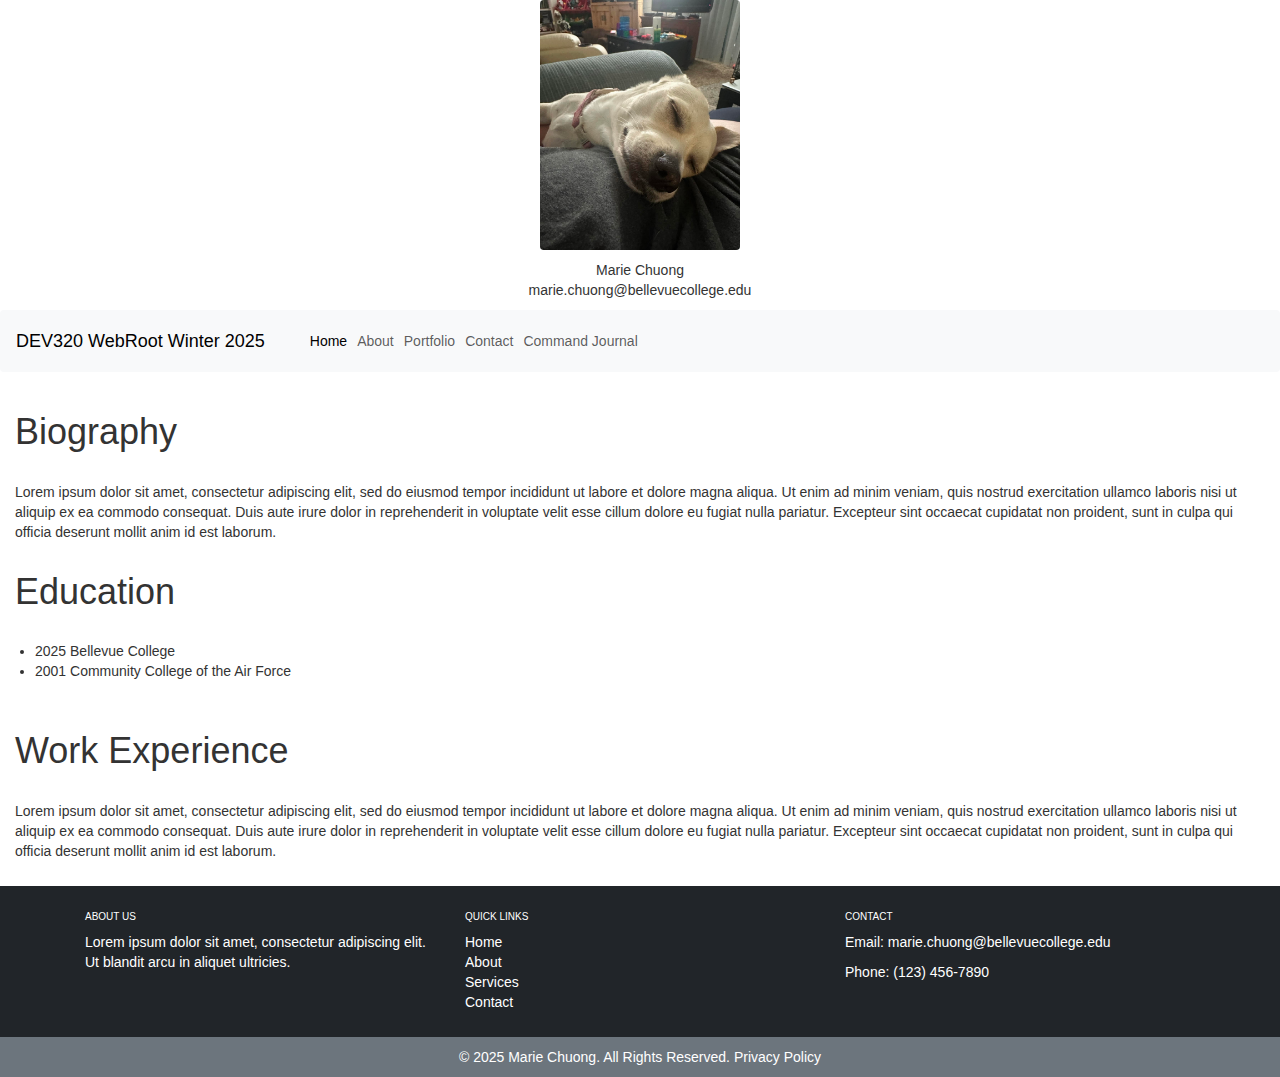
==== index.html @ 9c53b634 "Command Journal html" ====
<!DOCTYPE html>
<html lang="en">

<head>
  <meta http-equiv="Content-Type" content="text/html; charset=UTF-8" />
  <title>Marie's not so Awesome Web Site</title>

  <meta name="description"
    content="CSI443 Web site.  Text here shows up in the description listed in search engine results." />
  <meta name="keywords" content="HTML,CSS,XML,JavaScript" />
  <meta name="author" content="Marie Chuong" />
  <meta name="viewport" content="width=device-width, initial-scale=1, shrink-to-fit=no" />
  <!-- See http://getbootstrap.com for detgails on how to use these libraries -->
  <link rel="stylesheet" type="text/css" href="./index_files/reset.css" />
  <link href="https://cdn.jsdelivr.net/npm/bootstrap@5.3.0/dist/css/bootstrap.min.css" rel="stylesheet" />

  <link rel="stylesheet" type="text/css" href="./css/bootstrap.min.css" />
  <link rel="stylesheet" type="text/css" href="./index_files/jquery.min.js.download" />
  <link rel="stylesheet" type="text/css" href="./index_files/bootstrap.min.js.download" />

  <link rel="stylesheet" href="./css/bootstrap.min.css" />
  <!-- Below is the link to your custom style sheet. -->
  <!-- link rel="stylesheet" href="../css/style.css" / -->

  <!-- Below is an Internal style that places a border around divs.  USE BORDERS DURING DEVELOPMENT TO SEE WHAT IS GOING ON
TURN BORDERS OFF, TURN BORDERS OFF, REPEAT, TURN BORDERS OFF FOR PRODUCTION.  DO NOT LEAVE ANY UNSTYLED BORDERS TURNED ON WHEN YOU PUBLISH YOUR PAGE FOR PUBLIC ACCESS -->
  <style>
    /* div {
        border: solid;
      } */

    @media only screen and (min-width: 100px) {
      /* For tablets: */

      /* this will change the container class background to red when tablet*/

      .col {
        background-color: lavenderblush;
      }
    }

    @media only screen and (min-width: 768px) {
      /* For desktop: will change the container class to orange*/

      .col {
        background-color: lightgray;
      }
    }

    @media only screen and (min-width: 992px) {
      /* For desktop: will change the container class to orange*/

      .col {
        background-color: lightgoldenrodyellow;
      }
    }

    @media only screen and (min-width: 1200px) {
      /* For desktop: will change the container class to orange*/

      .col {
        background-color: lavender;
      }
    }

    @media only screen and (orientation: landscape) {
      /* This will change the background to light blue when the view is landscape */

      .body {
        background-color: lightblue;
      }
    }
  </style>
</head>

<body>


  <div class="container text-center">
    <img src="./images/kiwi.jpg" class="img-fluid rounded mb-3" alt="A sleeping dog" style="height: 250px;" />
    <div class="col-12">
      <p>Marie Chuong
        <br> marie.chuong@bellevuecollege.edu
      </p>
    </div>
  </div>

  <!---- Navigation Bar -----> 
  <nav class="navbar navbar-expand-lg navbar-light bg-light">
    <div class="container-fluid">
      <a class="navbar-brand" href="https://github.com/Mchuong10/webrootw25">DEV320 WebRoot Winter 2025</a>
      <button class="navbar-toggler" type="button" data-bs-toggle="collapse" data-bs-target="#navbarNav"
        aria-controls="navbarNav" aria-expanded="false" aria-label="Toggle navigation">
        <span class="navbar-toggler-icon"></span>
      </button>
      <div class="collapse navbar-collapse" id="navbarNav">
        <ul class="navbar-nav">
          <li class="nav-item">
            <a class="nav-link active" aria-current="page" href="index.html">Home</a>
          </li>
          <li class="nav-item">
            <a class="nav-link" href="index.html">About</a>
          </li>
          <li class="nav-item">
            <a class="nav-link"href="index.html">Portfolio</a></li>
            <li class="nav-item">
              <a class="nav-link" href="index.html">Contact</a></li>
              <li class="nav-item">
                <a class="nav-link" href="html\journalcommands.html">Command Journal</a></li>
        </ul>
      </div>
    </div>
  </nav>

  <!-- port 1-->
  <div class="container-fluid d-flex flex-column">
    <div class="col-12">
      <p>
        <h1 class="strong">Biography</h1><br>Lorem ipsum dolor sit amet,
        consectetur adipiscing elit, sed do eiusmod tempor incididunt ut
        labore et dolore magna aliqua. Ut enim ad minim veniam, quis nostrud
        exercitation ullamco laboris nisi ut aliquip ex ea commodo consequat.
        Duis aute irure dolor in reprehenderit in voluptate velit esse cillum
        dolore eu fugiat nulla pariatur. Excepteur sint occaecat cupidatat non
        proident, sunt in culpa qui officia deserunt mollit anim id est
        laborum.
      </p>
    </div>
    <!-- port 2-->
  </div>


  <div class="container-fluid d-flex flex-column">
    <div class="col-12">
      <h1>Education</h1><br />
      <ul>
        <li>
          2025 Bellevue College
        </li>
        <li>2001 Community College of the Air Force</li>
      </ul>
      <br />
    </div>
    <!--land 3-->
  </div>
  <div class="container-fluid d-flex flex-column">
    <div class="col-12">
      <H1>Work Experience </H1><br />
      <p>
        Lorem ipsum dolor sit amet, consectetur adipiscing elit, sed do
        eiusmod tempor incididunt ut labore et dolore magna aliqua. Ut enim ad
        minim veniam, quis nostrud exercitation ullamco laboris nisi ut
        aliquip ex ea commodo consequat. Duis aute irure dolor in
        reprehenderit in voluptate velit esse cillum dolore eu fugiat nulla
        pariatur. Excepteur sint occaecat cupidatat non proident, sunt in
        culpa qui officia deserunt mollit anim id est laborum.
      </p>
    </div>
    <!-- land 3-->
    <!--!div-->
  </div>
</body>
  <!-- Footer -->
  <footer class="bg-dark text-white text-center text-lg-start mt-4">
    <div class="container p-4">
      <div class="row">
        <!-- Column 1: About -->
        <div class="col-lg-4 col-md-6 mb-4 mb-md-0">
          <h5 class="text-uppercase fs-6">About Us</h5>
          <p class="fs-7">
            Lorem ipsum dolor sit amet, consectetur adipiscing elit. Ut
            blandit arcu in aliquet ultricies.
          </p>
        </div>

        <!-- Column 2: Links -->
        <div class="col-lg-4 col-md-6 mb-4 mb-md-0">
          <h5 class="text-uppercase fs-6">Quick Links</h5>
          <ul class="list-unstyled fs-7">
            <li>
              <a href="./index.html" class="text-white text-decoration-none">Home</a>
            </li>
            <li>
              <a href="#" class="text-white text-decoration-none">About</a>
            </li>
            <li>
              <a href="#" class="text-white text-decoration-none">Services</a>
            </li>
            <li>
              <a href="#" class="text-white text-decoration-none">Contact</a>
            </li>
          </ul>
        </div>

        <!-- Column 3: Contact -->
        <div class="col-lg-4 col-md-6 mb-4 mb-md-0">
          <h5 class="text-uppercase fs-6">Contact</h5>
          <p class="fs-7">Email: marie.chuong@bellevuecollege.edu</p>
          <p class="fs-7">Phone: (123) 456-7890</p>
        </div>
      </div>
    </div>

    <!-- Footer Bottom -->
    <div class="text-center p-3 bg-secondary fs-7">
      &copy; 2025 Marie Chuong. All Rights Reserved.
      <a href="#" class="text-white text-decoration-none">Privacy Policy</a>
    </div>
  </footer>

  <script src="./index_files/jquery.min.js.download"></script>
  <script src="./index_files/bootstrap.min.js.download"></script>
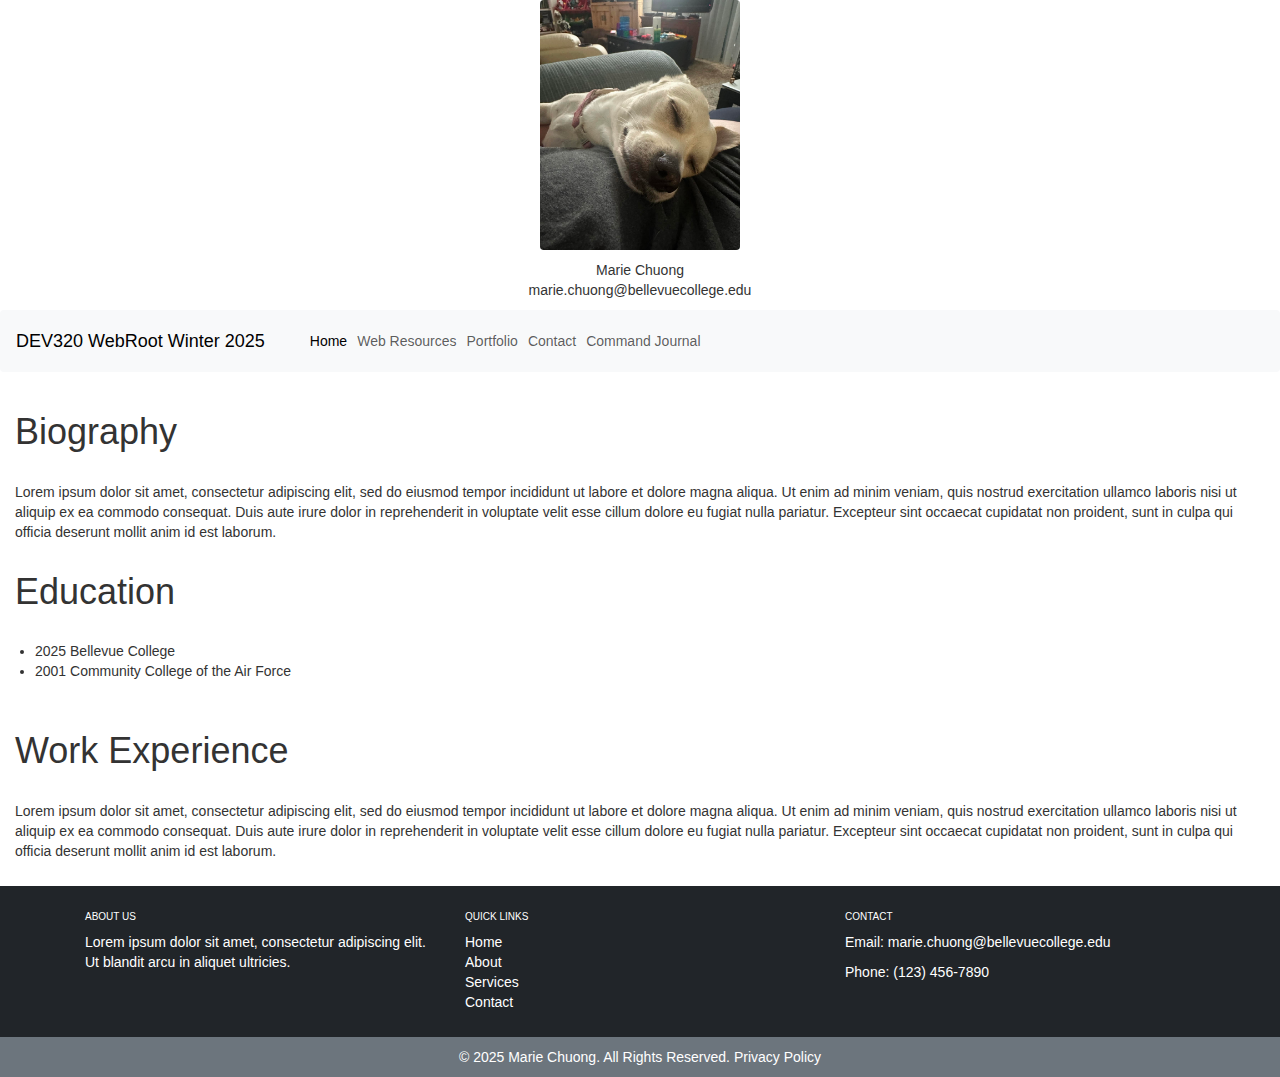
==== commit 9f56c24c: "adding research" ====
--- a/index.html
+++ b/index.html
@@ -99,7 +99,7 @@
             <a class="nav-link active" aria-current="page" href="index.html">Home</a>
           </li>
           <li class="nav-item">
-            <a class="nav-link" href="index.html">About</a>
+            <a class="nav-link" href="html\webresources.html">Web Resources</a>
           </li>
           <li class="nav-item">
             <a class="nav-link"href="index.html">Portfolio</a></li>
@@ -178,7 +178,7 @@
           <h5 class="text-uppercase fs-6">Quick Links</h5>
           <ul class="list-unstyled fs-7">
             <li>
-              <a href="./index.html" class="text-white text-decoration-none">Home</a>
+              <a href="index.html" class="text-white text-decoration-none">Home</a>
             </li>
             <li>
               <a href="#" class="text-white text-decoration-none">About</a>
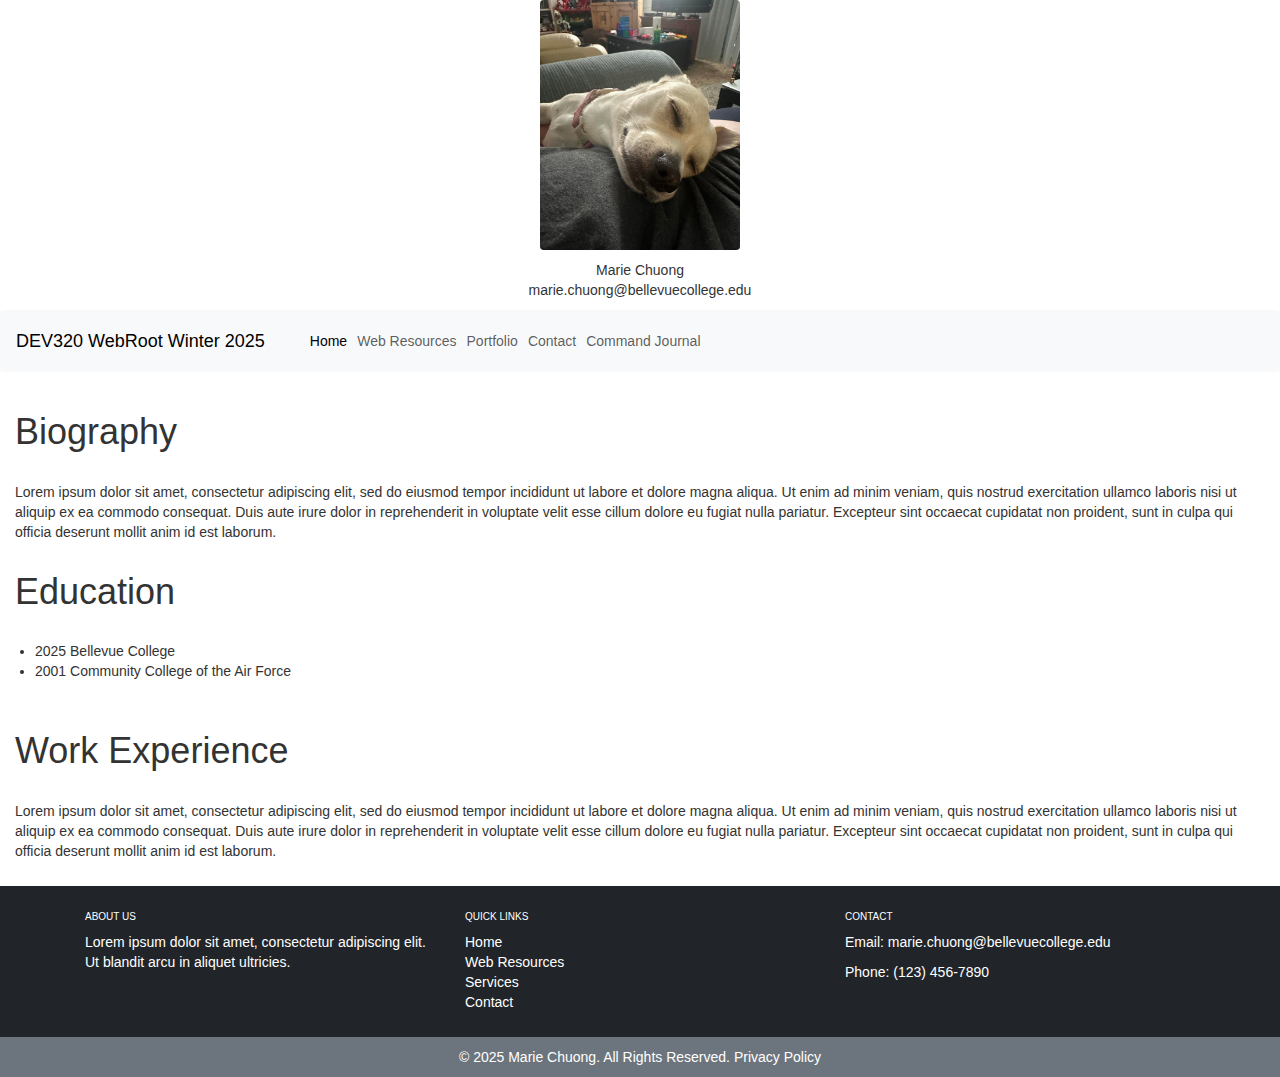
==== commit b367b158: "adding research" ====
--- a/index.html
+++ b/index.html
@@ -177,18 +177,18 @@
         <div class="col-lg-4 col-md-6 mb-4 mb-md-0">
           <h5 class="text-uppercase fs-6">Quick Links</h5>
           <ul class="list-unstyled fs-7">
-            <li>
-              <a href="index.html" class="text-white text-decoration-none">Home</a>
-            </li>
-            <li>
-              <a href="#" class="text-white text-decoration-none">About</a>
-            </li>
-            <li>
-              <a href="#" class="text-white text-decoration-none">Services</a>
-            </li>
-            <li>
-              <a href="#" class="text-white text-decoration-none">Contact</a>
-            </li>
+              <li>
+                  <a href="index.html" class="text-white text-decoration-none">Home</a>
+              </li>
+              <li class="nav-item">
+                  <a class="nav-link" href="html\webresources.html">Web Resources</a>
+              </li>
+              <li>
+                  <a href="#" class="text-white text-decoration-none">Services</a>
+              </li>
+              <li>
+                  <a href="#" class="text-white text-decoration-none">Contact</a>
+              </li>
           </ul>
         </div>
 
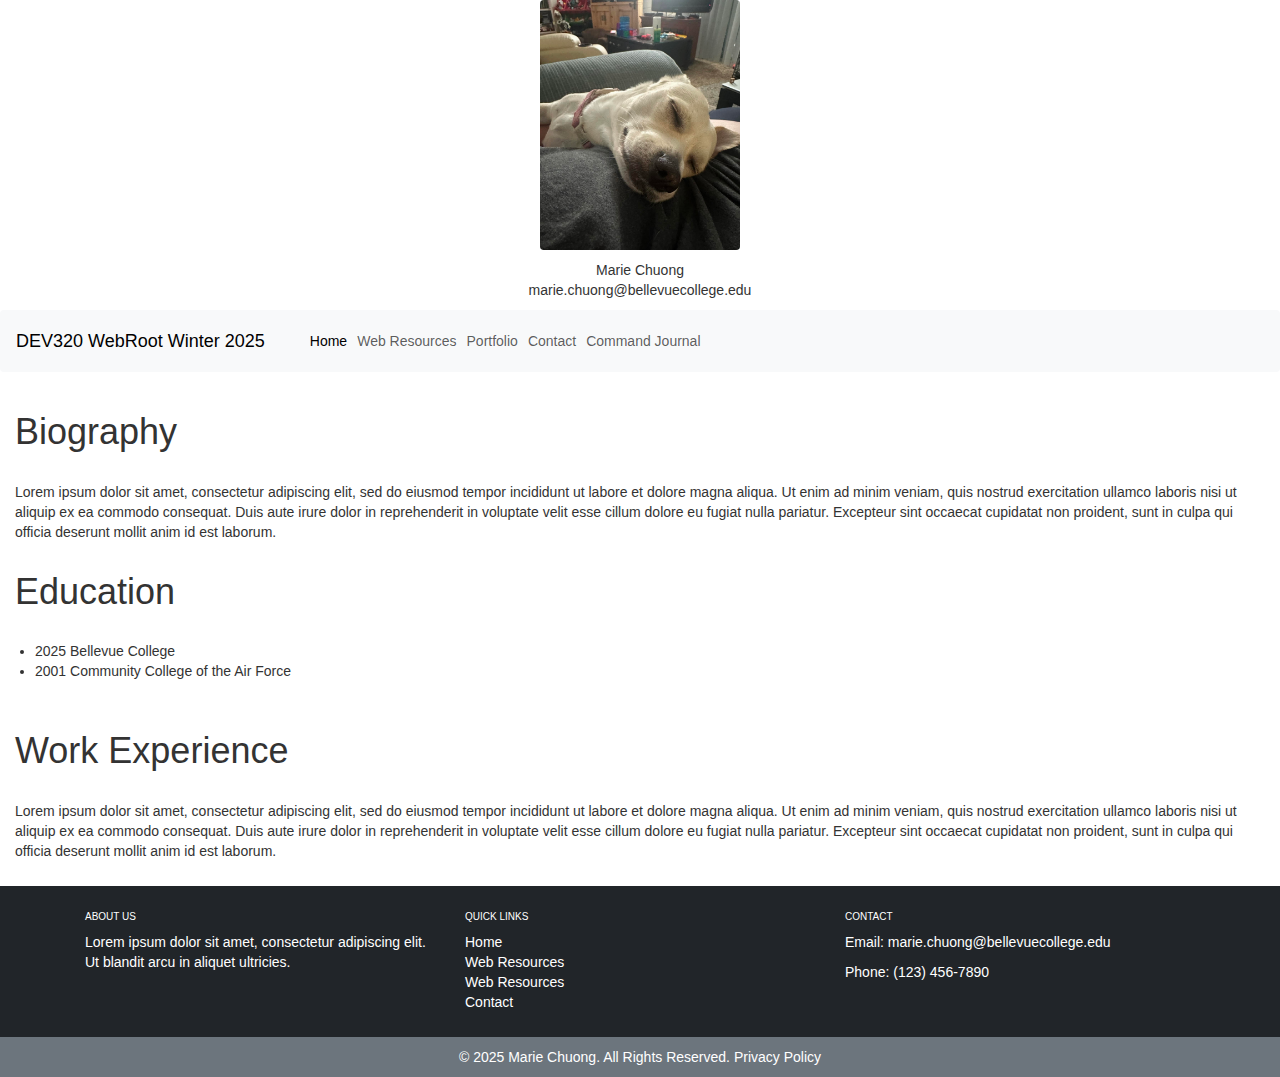
==== commit d22d55fc: "adding research" ====
--- a/index.html
+++ b/index.html
@@ -183,8 +183,8 @@
               <li class="nav-item">
                   <a class="nav-link" href="html\webresources.html">Web Resources</a>
               </li>
-              <li>
-                  <a href="#" class="text-white text-decoration-none">Services</a>
+              <li class="nav-item">
+                  <a class="nav-link" href="html/webresources.html">Web Resources</a>
               </li>
               <li>
                   <a href="#" class="text-white text-decoration-none">Contact</a>
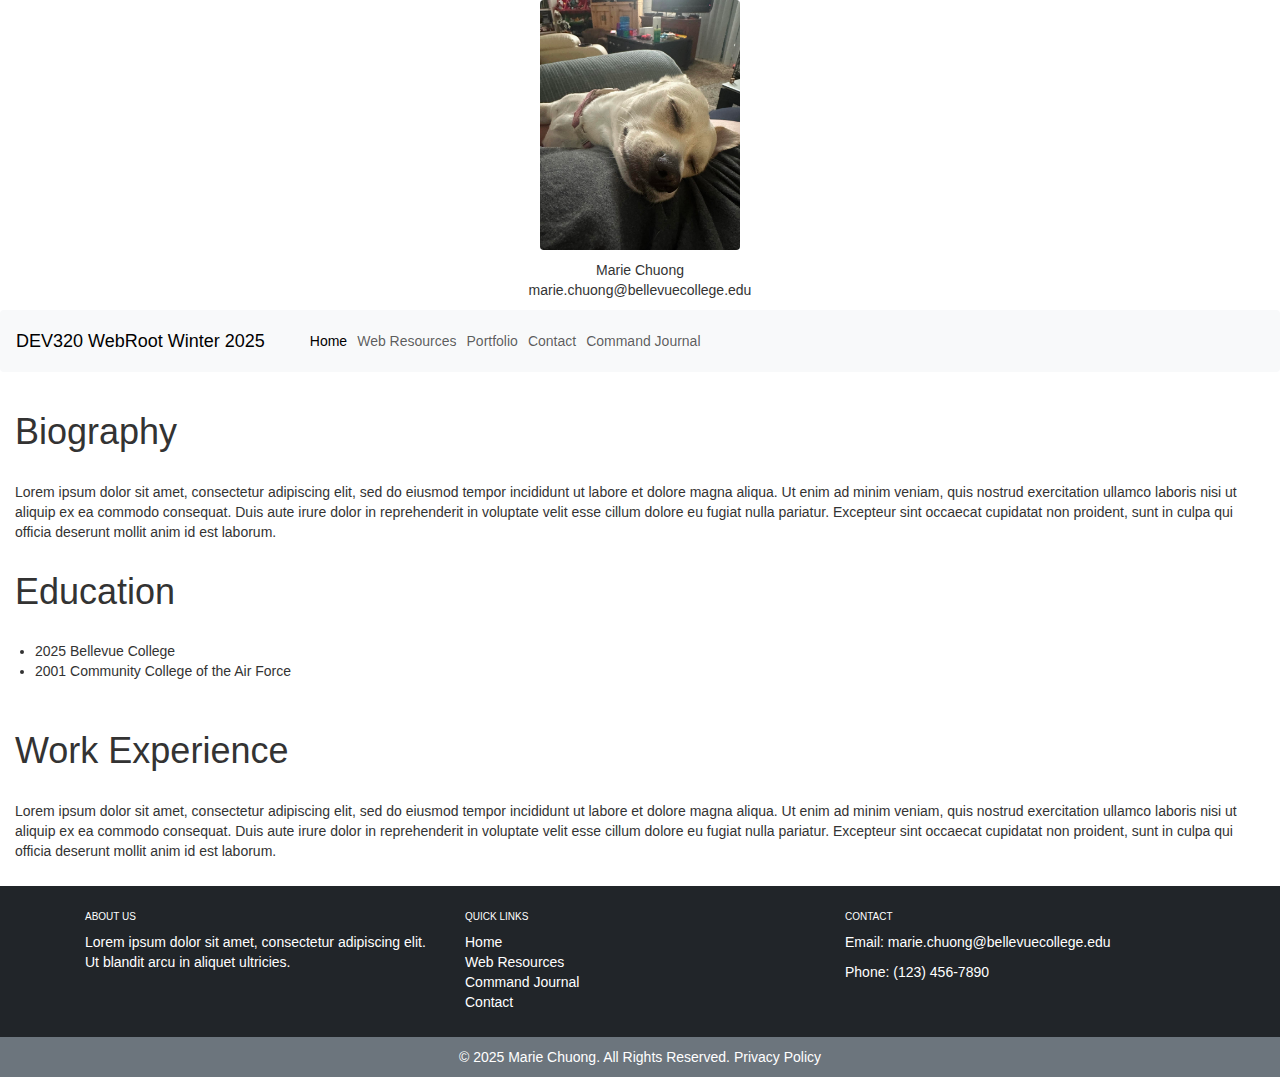
==== commit 28e5daa4: "adding research" ====
--- a/index.html
+++ b/index.html
@@ -181,10 +181,10 @@
                   <a href="index.html" class="text-white text-decoration-none">Home</a>
               </li>
               <li class="nav-item">
-                  <a class="nav-link" href="html\webresources.html">Web Resources</a>
+                  <a class="nav-link" href="html/webresources.html">Web Resources</a>
               </li>
               <li class="nav-item">
-                  <a class="nav-link" href="html/webresources.html">Web Resources</a>
+                  <a class="nav-link" href="html/journalcommands.html">Command Journal</a>
               </li>
               <li>
                   <a href="#" class="text-white text-decoration-none">Contact</a>
